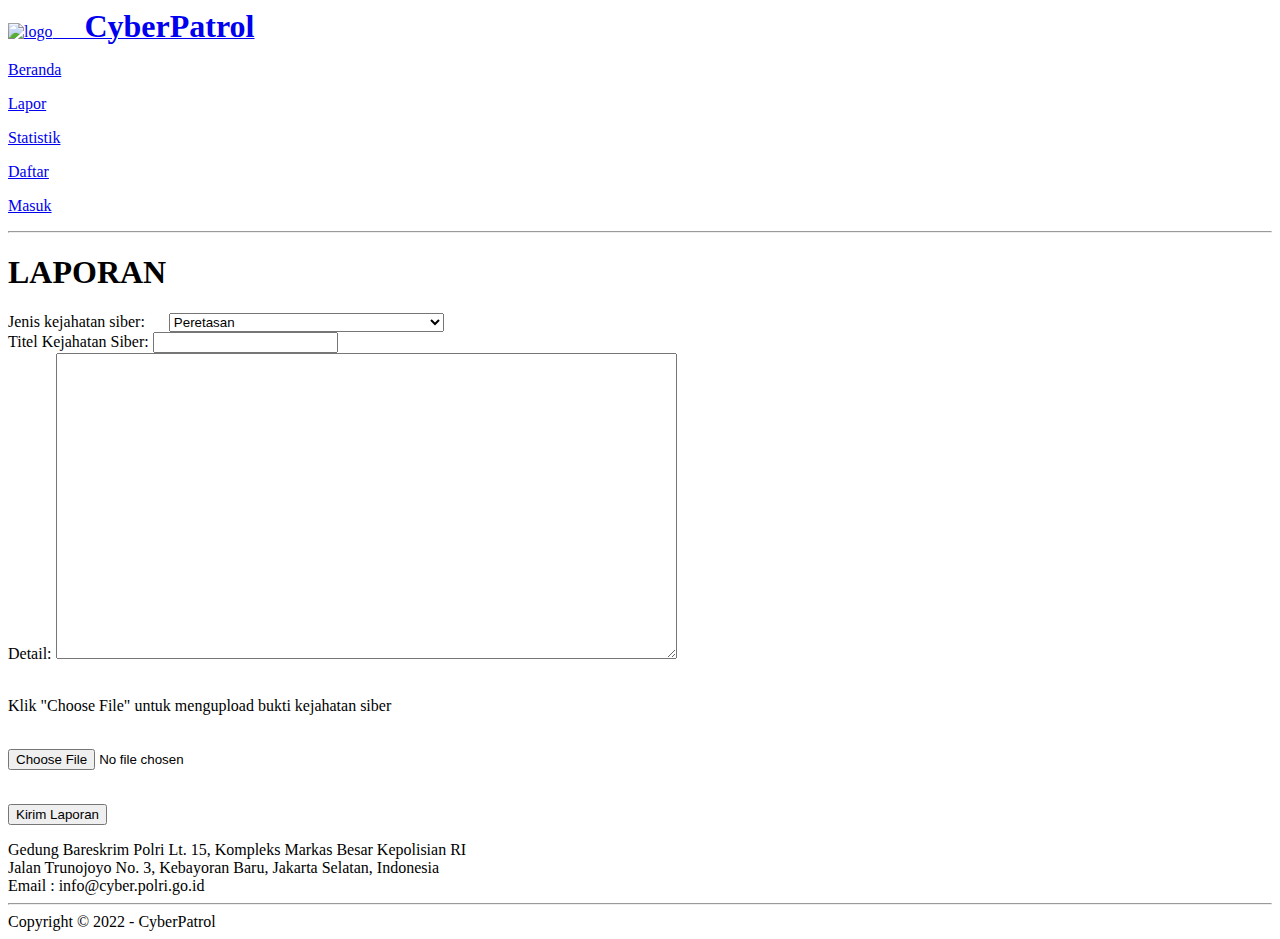
==== lapor.html @ b1a239f2 "Add files via upload" ====
<!DOCTYPE html>
<html>
<head>
	<meta charset="utf-8">
	<meta http-equiv="X-UA-Compatible" content="IE=edge">
	<meta name="viewport" content="width=device-width, initial-scale=1.0">
	<title>CyberPatrol | Report Cybercrime</title>
	<link rel="stylesheet" type="text/css" href="assets/css/index.css">
    <link rel="stylesheet" type="text/css" href="assets/css/register.css">
	<link href="https://fonts.googleapis.com/css2?family=Ubuntu&display=swap" rel="stylesheet">
	<link rel="icon" type="image/png" href="https://www.lintas7news.com/media/2020/07/patroli-siber-icon.98afa025.png">
</head>
<body>
	<nav>
		<div class="navbar-title">
			<div class="nav-item logo-title">
				<a href="./"><img src="https://www.lintas7news.com/media/2020/07/patroli-siber-icon.98afa025.png" alt="logo" id="logo-banner"><span style="font-size: 2rem;font-weight: bold;">&emsp;CyberPatrol</span></a>
			</div>
		</div>

		<div id="navbar-expanded">
			<a href="index.html">
				<div class="nav-item">
					<p>Beranda</p>
				</div>
			</a>
			<a href="lapor.html">
				<div class="nav-item">
					<p>Lapor</p>
				</div>
			</a>
			<a href="statistik.html">
				<div class="nav-item">
					<p>Statistik</p>
				</div>
			</a>
			<a href="daftar.html">
				<div class="nav-item">
					<p>Daftar</p>
				</div>
			</a>
		
			<a href="masuk.html">
				<div class="nav-item">
					<p>Masuk</p>
				</div>
			</a>
		</div>
	</nav>
	<hr>
	<section class="report">
    	<div class="content">
	        <h1>LAPORAN</h1>
	        <div class="card-register">
	            <form action="#">
                    <label for="cybercrime">Jenis kejahatan siber: &emsp;</label>
                    <select id="cybercrime" class="register-input">
                        <option value="retas">Peretasan</option>
                        <option value="intersep">Intersepsi Ilegal</option>
                        <option value="deface">Deface</option>
                        <option value="pencurian">Pencurian Elektronik</option>
                        <option value="interference">Interference</option>
                        <option value="tindakterlarang">Memfasilitasi Tindak Pidana Terlarang</option>
                        <option value="pencurianidentitas">Pencurian Identitas</option>
                        <option value="pornografi">Pornografi</option>
                        <option value="judi">Judi</option>
                        <option value="fitnah">Fitnah</option>
                        <option value="pemerasan">Pemerasan</option>
                        <option value="penipuan">Tipuan Yang Membahayakan Konsumen</option>
                        <option value="ujarankebencian">Ujaran Kebencian</option>
                        <option value="ancamankekerasan">Ancaman Kekerasan Terhadap Orang Lain</option>
                        <option value="lain">Lainnya</option>
                    </select>
                    <br>
	                <label for="nama">Titel Kejahatan Siber:</label>
                    <input type="text" id="name" name="name" class="register-input" required>
                    <br>
                    <label for="detail">Detail: </label>
                    <textarea id="detail" name="detail" rows="20" cols="75"></textarea>
                    <br><br>
                    <p>Klik "Choose File" untuk mengupload bukti kejahatan siber</p>
                    <br>
                    <form action="#">
                        <input type="file" id="bukti" name="bukti">
                    </form>
                    <br>
	                <p class="button-register"><button type="submit" onclick="return confirm('Laporan berhasil dibuat!')">Kirim Laporan</button></p>
	            </form>
	        </div>
	    </div>
    </section>
	<footer>
		<div class="footer-text">
			Gedung Bareskrim Polri Lt. 15, Kompleks Markas Besar Kepolisian RI<br>
			Jalan Trunojoyo No. 3, Kebayoran Baru, Jakarta Selatan, Indonesia<br>
			Email : info@cyber.polri.go.id
		</div>
		<hr>
		<div class="copyright">
			Copyright © 2022 - CyberPatrol
		</div>
	</footer>
</body>
</html>
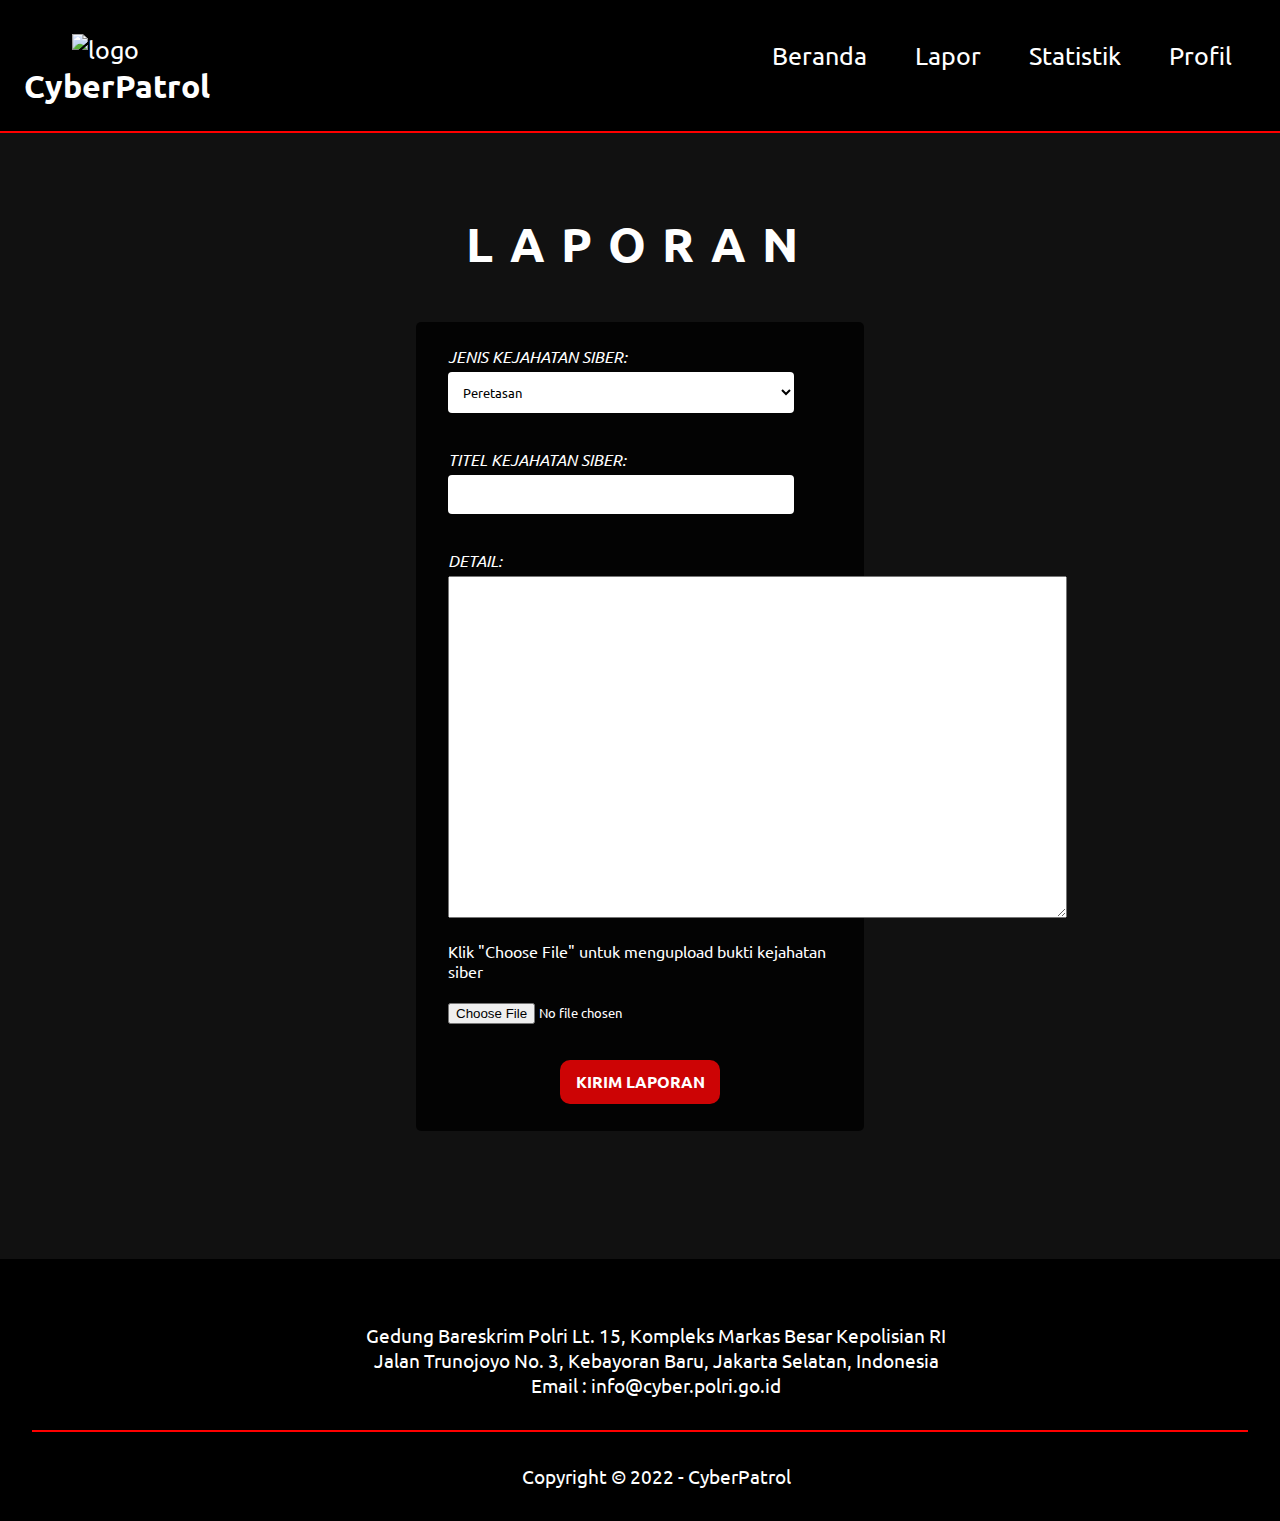
==== commit 53a769f6: "push" ====
--- a/lapor.html
+++ b/lapor.html
@@ -34,15 +34,9 @@
 					<p>Statistik</p>
 				</div>
 			</a>
-			<a href="daftar.html">
+			<a href="profil.html">
 				<div class="nav-item">
-					<p>Daftar</p>
-				</div>
-			</a>
-		
-			<a href="masuk.html">
-				<div class="nav-item">
-					<p>Masuk</p>
+					<p>Profil</p>
 				</div>
 			</a>
 		</div>
--- a/assets/css/index.css
+++ b/assets/css/index.css
@@ -0,0 +1,208 @@
+* {
+	box-sizing: border-box;
+	margin: 0;
+	padding: 0;
+	font-family: 'Ubuntu', serif;
+}
+
+body {
+	background-color: #000000;
+	color: #ffffff;
+	position: relative;
+	overflow-x: hidden;
+}
+
+a {
+	text-decoration: none;
+	color: #ffffff;
+	display: block;
+}
+
+hr {
+	border: 1px solid red;
+}
+
+/*navbar*/
+#mobile-menu {
+	display: none;
+}
+
+nav {
+	display: grid;
+	grid-template-columns: auto 1fr;
+}
+
+.nav-item {
+	justify-content: flex-start;
+	margin: 1.5rem;
+	font-size: 25px;
+}
+
+.nav-item:hover {
+	color: #cd0405;
+}
+
+#navbar-expanded {
+	display: flex;
+	justify-content: flex-end;
+	padding-top: 1rem;
+	padding-right: 1.5rem;
+}
+
+.logo-title {
+	width: 50%;
+}
+
+#logo-banner {
+	height: 22%;
+	width: 22%;
+	padding-left: 3rem;
+	vertical-align: middle;
+}
+
+/*header/introduction section*/
+header {
+	background-image: url('https://www.teahub.io/photos/full/88-886260_cyber-crime.jpg');
+	background-size: cover;
+	background-position: center center;
+	position: relative;
+	height: auto;
+	width: 100%;
+	color: #ffffff;
+	text-align: center;
+	padding: 22rem;
+}
+
+.header-overlay {
+	height: auto;
+	width: 100%;
+	padding: 5rem;
+}
+
+.platform {
+	position: absolute;
+	left: 50%;
+	top: 50%;
+	transform: translate(-50%, -50%);
+	display: block;
+	margin: auto;
+}
+
+.trailer {
+	background-color: #000000;
+	border: 3px solid #ffffff;
+	border-image-source: linear-gradient(to left, #ff0d29, #14d6d9);
+	border-width: 3px;
+	border-image-slice: 1;
+	opacity: 0.8;
+	color: #ffffff;
+	font-size: 25px;
+	padding: 15px;
+	width: 30%;
+	margin-top: 1rem;
+	margin-left: 35%;
+}
+
+/*about section*/
+#about {
+	background-image: url("https://image.cnbcfm.com/api/v1/image/106114015-1567698570831gettyimages-817486028.jpeg?v=1623347827");
+	background-color: #111;
+	background-size: cover;
+	position: relative;
+	height: auto;
+	width: 100%;
+	color: #ffffff;
+}
+
+#about .about-overlay {
+	background-color: rgba(0, 0, 0, 0.7);
+	height: 100%;
+	width: 100%;
+	padding: 5rem;
+}
+
+#about h1 {
+	font-size: 3rem;
+	text-transform: uppercase;
+	margin-top: 1rem;
+	text-align: left;
+	padding-top: 3rem;
+}
+
+#about h3 {
+	font-size: 1.2rem;
+	letter-spacing: 0.125rem;
+	font-weight: 100;
+	text-align: left;
+	margin-top: 5rem;
+	margin-bottom: 4rem;
+}
+
+table {
+	border-collapse: collapse;
+	width: 50%;
+	margin-left: 25%;
+}
+  
+td, th {
+	border: 1px solid #fff;
+	text-align: center;
+	padding: 1rem;
+}
+  
+tr:nth-child(even) {
+	background-color: #fff;
+	color: #000;
+}
+
+.masuk {
+	padding: 7rem;
+	padding-top: 5rem;
+	background-color: #111 !important;
+}
+
+.card-profile {
+	margin-left: 10%;
+	background-color: #000;
+	color: #fff;
+	padding: 2rem;
+	font-size: 1.5rem;
+	box-shadow: 0 4px 8px 0 rgba(0,0,0,0.2);
+	transition: 0.3s;
+	width: 80%;
+}
+  
+.container-profile {
+	padding: 2px 16px;
+}
+
+.card-text {
+	font-size: 2rem;
+	margin: 2rem;
+}
+
+footer {
+	background-color: #000000;
+	color: #ffffff;
+	text-align: left;
+	font-size: 1.2rem;
+	padding: 2rem;
+}
+
+.footer-text {
+	margin-left: 2rem;
+	margin-top: 1rem;
+	margin-bottom: 2rem;
+	text-align: center;
+}
+
+.copyright {
+	font-size: 1.2rem;
+	margin-left: 2rem;
+	text-align: center;
+}
+
+footer hr {
+	border: 1px solid red;
+	margin-bottom: 2rem;
+}--- a/assets/css/register.css
+++ b/assets/css/register.css
@@ -0,0 +1,150 @@
+* {
+	box-sizing: border-box;
+	margin: 0;
+	padding: 0;
+	font-family: 'Ubuntu', serif;
+}
+
+body {
+	color: #ffffff;
+}
+
+nav {
+    background-color: black !important;
+}
+
+.content {
+    background-color: #111;
+    background-position: center;
+    background-repeat: no-repeat;
+    background-size: cover;
+    background-attachment: fixed;
+    padding: 5rem;
+}
+
+.report {
+    background-color: rgb(0, 0, 0, 0.5);
+    background-size:contain;
+    padding-bottom: 1rem;
+}
+
+h1 {
+    text-align: center;
+	font-size: 3rem;
+	text-transform: uppercase;
+	letter-spacing: 1rem;
+}
+
+h2 {
+    font-size: 2.5rem;
+}
+
+.card-register {
+    background-color: rgb(0, 0, 0, 0.8);
+    width: 40%;
+    margin: 3rem auto;
+    border-radius: 5px;
+    padding: 1.5rem 2rem;
+}
+
+.card-register label {
+    display: block;
+    margin-bottom: 5px;
+    text-transform: uppercase;
+    font-style: italic;
+}
+
+.card-register .register-input {
+    width: 90%;
+    display: block;
+    margin-bottom: 1rem; 
+    padding: 0.7rem;
+    box-sizing: border-box;
+    background-color: #fff;
+    border-radius: 4px;
+    border: none;
+}
+
+.card-register input:focus {
+    outline: none;
+}
+
+.card-register .error-warning {
+    font-style: italic;
+    display: none;
+    margin-top: -0.7rem;
+    margin-bottom: 1rem;
+    color: red;
+    font-size: 13px;
+}
+
+.card-register .register-input-error {
+    border: 2px solid red;
+}
+
+.card-register input[type=checkbox] {
+    display: inline;
+    margin-left: 1px !important;
+    margin-bottom: 1rem;
+    box-sizing: border-box;
+}
+
+.card-register input[type=radio] {
+    appearance: none;
+}
+
+.card-register .gender-wrapper {
+    margin-bottom: 1rem;
+}
+
+.card-register .gender {
+    text-align: center;
+    display: inline-block;
+    margin-right: -4px;
+    padding-top: 0.5rem;
+    padding-bottom: 0.5rem;
+    font-weight: bold;
+    font-style: normal;
+    width: 50%;
+    border: 1px solid rgb(191, 191, 191);
+}
+
+.card-register .gender:hover {
+    background-color: rgb(191, 191, 191);
+    color: black;
+}
+
+.card-register #label-male {
+    border-bottom-left-radius: 10px;
+    border-top-left-radius: 10px;
+}
+
+.card-register #label-female {
+    border-bottom-right-radius: 10px;
+    border-top-right-radius: 10px;
+}
+
+.card-register .tac {
+    display: inline !important;
+    margin-left: 0.5rem;
+    text-transform: unset;
+}
+
+.button-register {
+    margin-top: 1rem;
+    margin-bottom: 0.2rem;
+    text-align: center;
+}
+
+.button-register button {
+    width: 10rem;
+    padding: 0.7rem;
+    background-color: #cd0405;
+    border-radius: 10px;
+    outline: none;
+    color: white;
+    font-weight: bold;
+    border: none;
+    text-transform: uppercase;
+    font-size: 1rem;
+}